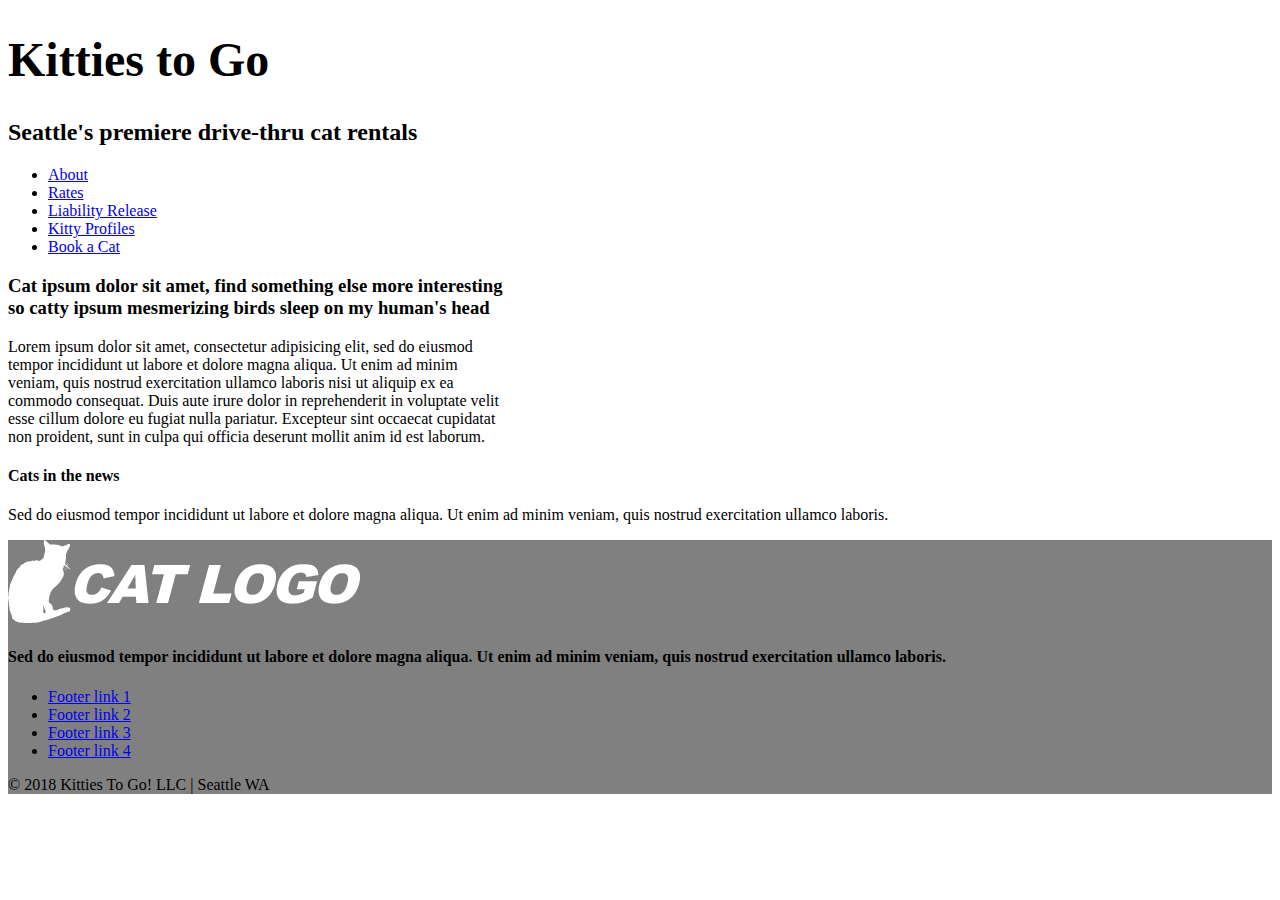
==== index.html @ 45ed3e99 "Added changes" ====
<!DOCTYPE html>
<html lang="en">
<head>
  <meta charset="utf-8">
  <title>Cats</title>
  <link rel="stylesheet" type="text/css"
  href="styles/styles.css">
</head>
<body>
  <header>
    <div class="container">
      <h1>Kitties to Go</h1>
      <h2>Seattle's premiere drive-thru cat rentals</h2>
    </div>
    <div class="container">
      <nav>
        <ul>
          <li><a href="#">About</a></li>
          <li><a href="#">Rates</a></li>
          <li><a href="#">Liability Release</a></li>
          <li><a href="#">Kitty Profiles</a></li>
          <li><a href="#">Book a Cat</a></li>
        </ul>
      </nav>
    </div>
  </header>
  <main>
    <div class="container">
      <article class="cats">
        <h3>
          Cat ipsum dolor sit amet, find something else
          more interesting so catty ipsum mesmerizing birds
          sleep on my human's head
        </h3>
        <p>
          Lorem ipsum dolor sit amet, consectetur adipisicing
          elit, sed do eiusmod tempor incididunt ut labore et
          dolore magna aliqua. Ut enim ad minim veniam, quis
          nostrud exercitation ullamco laboris nisi ut aliquip
          ex ea commodo consequat. Duis aute irure dolor in
          reprehenderit in voluptate velit esse cillum dolore
          eu fugiat nulla pariatur. Excepteur sint occaecat
          cupidatat non proident, sunt in culpa qui officia
          deserunt mollit anim id est laborum.
        </p>
      </article>
      <article>
        <h4>Cats in the news</h4>
        <p>Sed do eiusmod tempor incididunt ut labore
          et dolore magna aliqua. Ut enim ad minim veniam,
          quis nostrud exercitation ullamco laboris.</p>
      </article>
    </div>
  </main>
  <footer>
    <div class="container">
      <img src="images/cat-logo.png" alt="Kitties to Go logo">
      <h4>Sed do eiusmod tempor incididunt ut labore
        et dolore magna aliqua. Ut enim ad minim veniam,
        quis nostrud exercitation ullamco laboris.</h4>
      <ul>
        <li><a href="#">Footer link 1</a></li>
        <li><a href="#">Footer link 2</a></li>
        <li><a href="#">Footer link 3</a></li>
        <li><a href="#">Footer link 4</a></li>
      </ul>
      <p>© 2018 Kitties To Go! LLC | Seattle WA</p>
    </div>
  </footer>
</body>
</html>
---- styles/styles.css ----
.cats {
  max-width: 500px;
}

footer {
  background-color: grey;
}

h1 {
  font-size: 3rem;
}
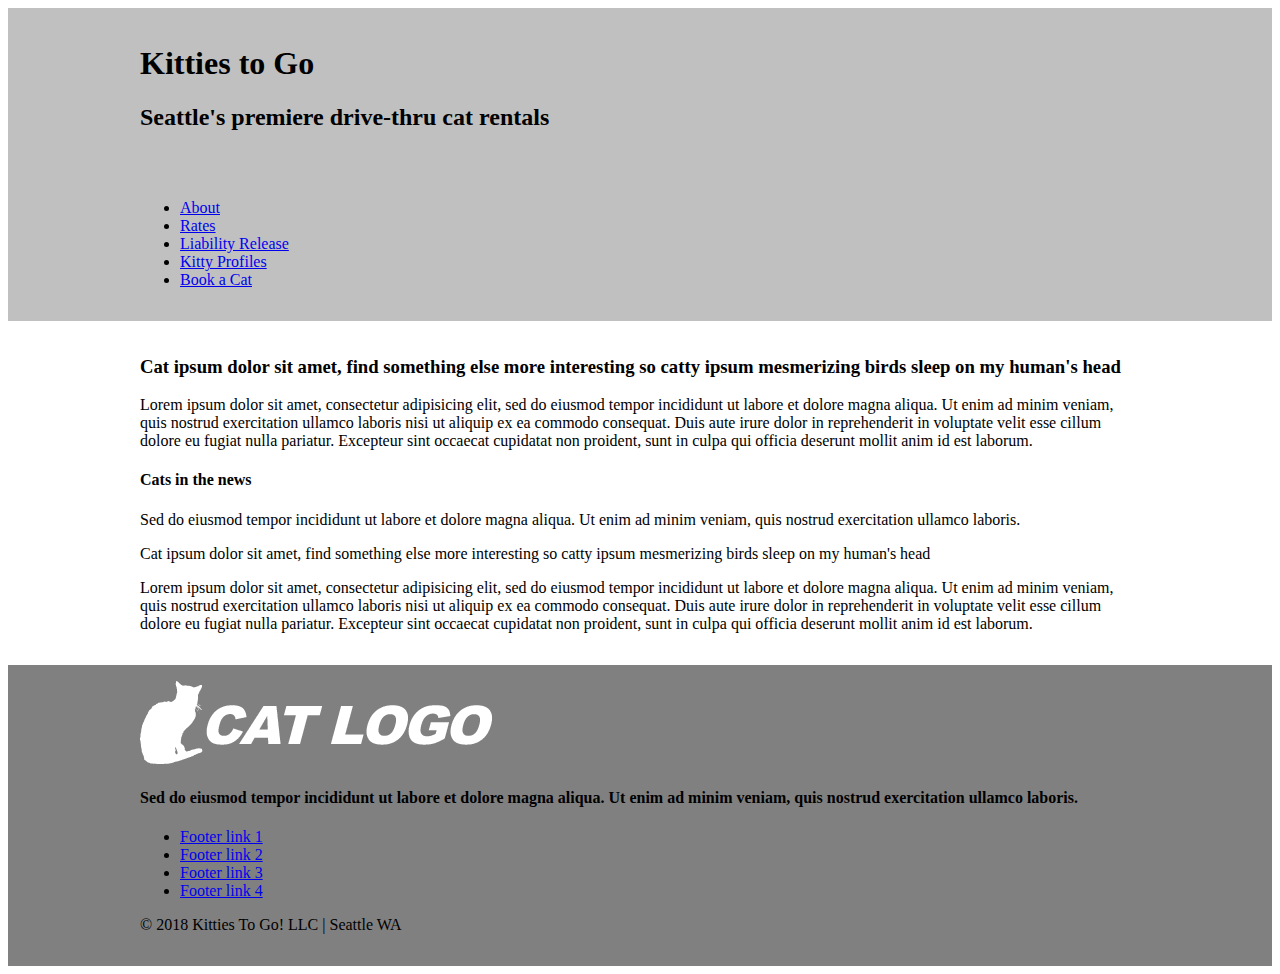
==== commit 98a97021: "Added class actions" ====
--- a/index.html
+++ b/index.html
@@ -26,7 +26,7 @@
   </header>
   <main>
     <div class="container">
-      <article class="cats">
+      <article class="content-box">
         <h3>
           Cat ipsum dolor sit amet, find something else
           more interesting so catty ipsum mesmerizing birds
@@ -50,6 +50,24 @@
           et dolore magna aliqua. Ut enim ad minim veniam,
           quis nostrud exercitation ullamco laboris.</p>
       </article>
+      <artical class= "content-box">
+        <id= "border-box">
+        Cat ipsum dolor sit amet, find something else
+        more interesting so catty ipsum mesmerizing birds
+        sleep on my human's head
+      </h3>
+      <p>
+        Lorem ipsum dolor sit amet, consectetur adipisicing
+        elit, sed do eiusmod tempor incididunt ut labore et
+        dolore magna aliqua. Ut enim ad minim veniam, quis
+        nostrud exercitation ullamco laboris nisi ut aliquip
+        ex ea commodo consequat. Duis aute irure dolor in
+        reprehenderit in voluptate velit esse cillum dolore
+        eu fugiat nulla pariatur. Excepteur sint occaecat
+        cupidatat non proident, sunt in culpa qui officia
+        deserunt mollit anim id est laborum.
+      </p>
+      </article>
     </div>
   </main>
   <footer>
--- a/styles/styles.css
+++ b/styles/styles.css
@@ -1,11 +1,25 @@
-.cats {
-  max-width: 500px;
+.container{
+  margin: 0 auto;
+  max-width: 1000px;
+  padding: 1rem;
 }
 
-footer {
-  background-color: grey;
+footer{
+  background-color: gray;
 }
 
-h1 {
-  font-size: 3rem;
+header {
+  background-color: silver;
 }
+
+/* .content-box {
+  height: 5em;
+  width: 5em;
+  padding: 4em;
+  border: 1em solid;
+  margin: 1em;
+}
+
+#border-box {
+  box-sizing: border-box;
+} */
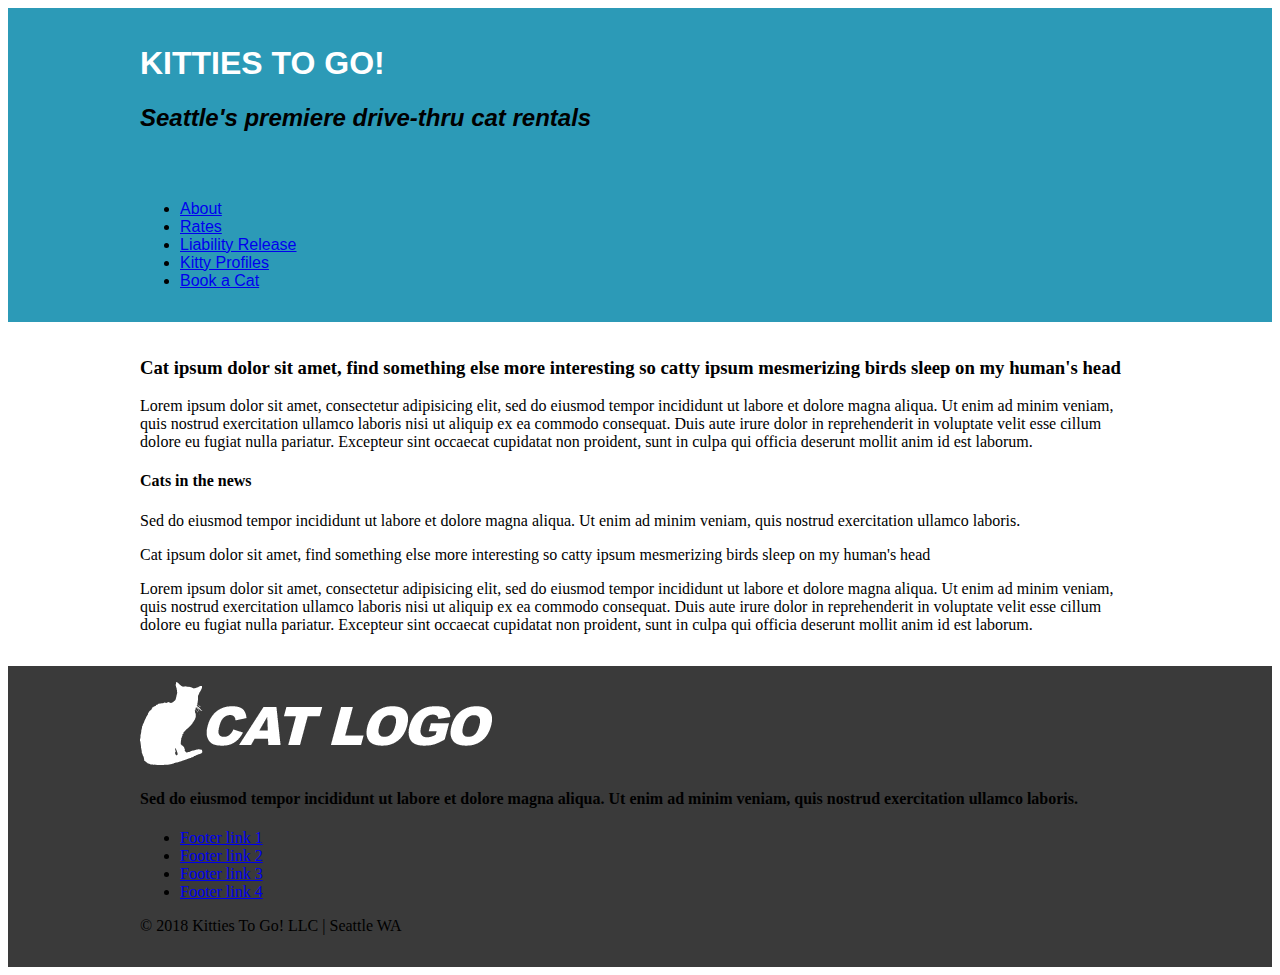
==== commit 41239719: "Adding incremental changes" ====
--- a/index.html
+++ b/index.html
@@ -9,8 +9,8 @@
 <body>
   <header>
     <div class="container">
-      <h1>Kitties to Go</h1>
-      <h2>Seattle's premiere drive-thru cat rentals</h2>
+      <h1>KITTIES TO GO!</h1>
+      <h2><i>Seattle's premiere drive-thru cat rentals</i></h2>
     </div>
     <div class="container">
       <nav>
--- a/styles/styles.css
+++ b/styles/styles.css
@@ -4,12 +4,18 @@
   padding: 1rem;
 }
 
+h1{
+  color: white;
+}
+
 footer{
-  background-color: gray;
+  background-color: rgb(58,58,58);
 }
 
 header {
-  background-color: silver;
+  background-color: rgb(44,154,183);
+  font-family: "Arial", Helvetica, sans-serif;
+  font-color: white;
 }
 
 /* .content-box {
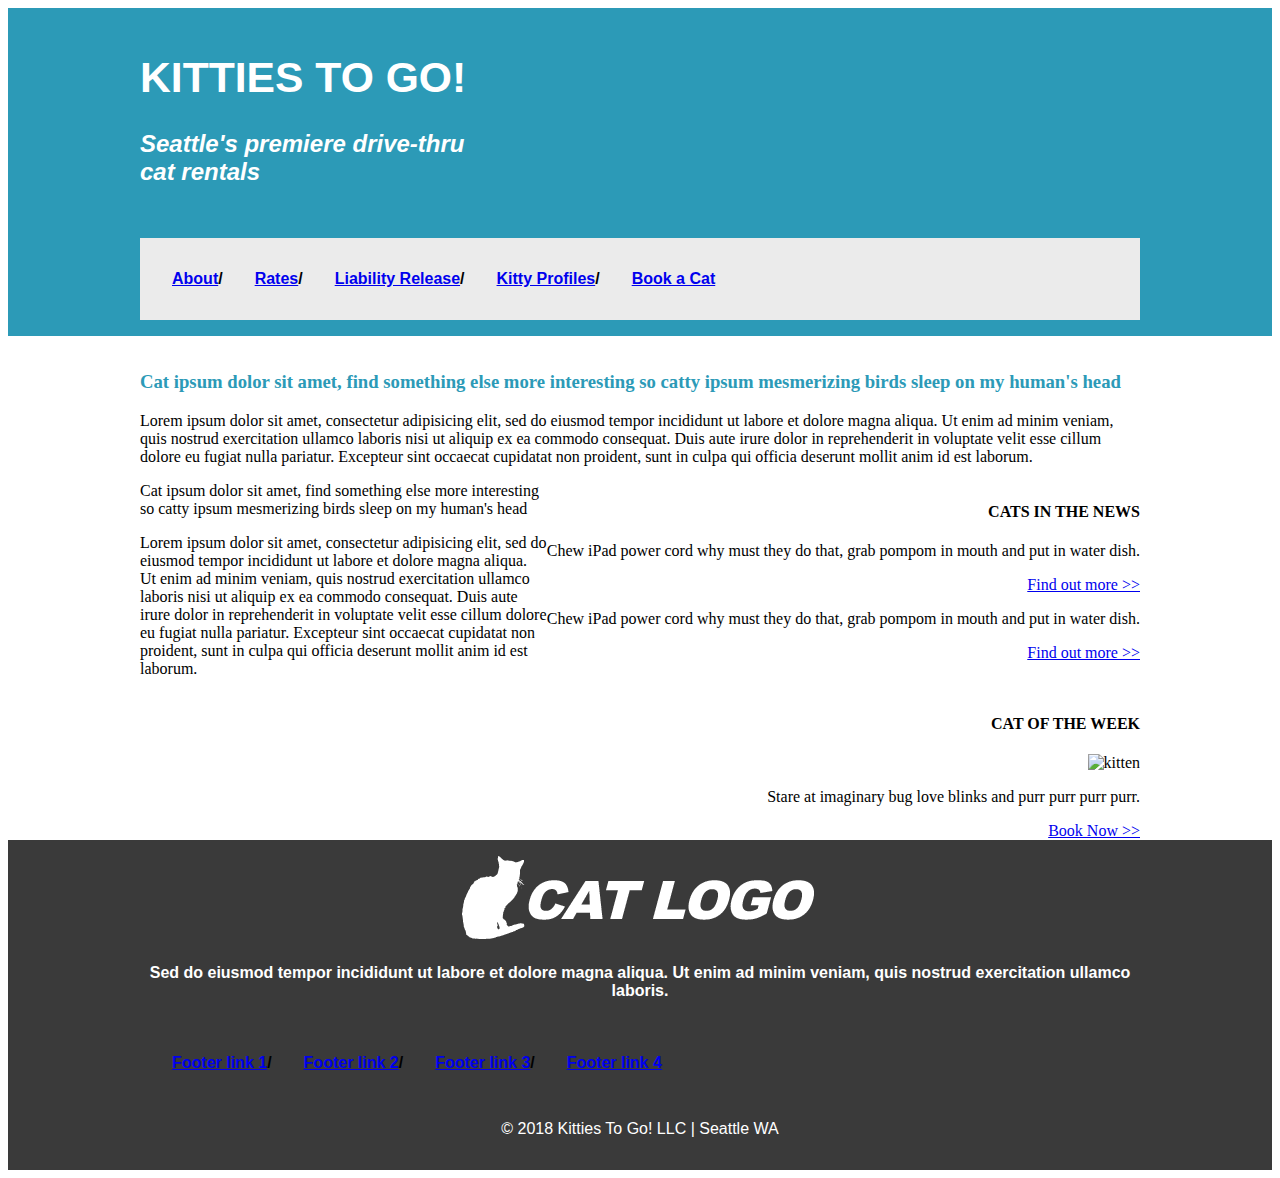
==== commit bf69fb43: "Adding incremental changes" ====
--- a/index.html
+++ b/index.html
@@ -7,14 +7,14 @@
   href="styles/styles.css">
 </head>
 <body>
-  <header>
+  <header class= "clearfix">
     <div class="container">
       <h1>KITTIES TO GO!</h1>
-      <h2><i>Seattle's premiere drive-thru cat rentals</i></h2>
+      <h2><i>Seattle's premiere drive-thru <br>cat rentals</i></h2>
     </div>
     <div class="container">
       <nav>
-        <ul>
+        <ul class="container">
           <li><a href="#">About</a></li>
           <li><a href="#">Rates</a></li>
           <li><a href="#">Liability Release</a></li>
@@ -24,7 +24,7 @@
       </nav>
     </div>
   </header>
-  <main>
+  <main class= "clearfix">
     <div class="container">
       <article class="content-box">
         <h3>
@@ -44,11 +44,14 @@
           deserunt mollit anim id est laborum.
         </p>
       </article>
-      <article>
-        <h4>Cats in the news</h4>
-        <p>Sed do eiusmod tempor incididunt ut labore
-          et dolore magna aliqua. Ut enim ad minim veniam,
-          quis nostrud exercitation ullamco laboris.</p>
+      <article id= "side-box">
+        <h4>CATS IN THE NEWS</h4>
+        <p>Chew iPad power cord why must they do that, grab
+          pompom in mouth and put in water dish.</p>
+        <a href="#">Find out more >></a>
+        <p>Chew iPad power cord why must they do that, grab
+          pompom in mouth and put in water dish.</p>
+        <a href="#">Find out more >></a>
       </article>
       <artical class= "content-box">
         <id= "border-box">
@@ -68,6 +71,13 @@
         deserunt mollit anim id est laborum.
       </p>
       </article>
+      <article id= cat-of-week-box>
+        <h4>CAT OF THE WEEK</h4>
+        <img src="Images/sidebar-cat.jpg" alt="kitten"
+        title="This week's Cat of the Week is our cutest yet">
+        <p>Stare at imaginary bug love blinks and purr purr purr purr.</p>
+        <a href="page-two.html">Book Now >></a>
+      </article>
     </div>
   </main>
   <footer>
@@ -76,7 +86,7 @@
       <h4>Sed do eiusmod tempor incididunt ut labore
         et dolore magna aliqua. Ut enim ad minim veniam,
         quis nostrud exercitation ullamco laboris.</h4>
-      <ul>
+      <ul class="footer-link">
         <li><a href="#">Footer link 1</a></li>
         <li><a href="#">Footer link 2</a></li>
         <li><a href="#">Footer link 3</a></li>
--- a/styles/styles.css
+++ b/styles/styles.css
@@ -3,29 +3,73 @@
   max-width: 1000px;
   padding: 1rem;
 }
-
+.clearfix{
+  overflow: auto;
+}
+#side-box{
+  float: right;
+  text-align: right;
+}
+#cat-of-week-box{
+  float: right;
+  text-align: right;
+  width: auto;
+}
+.nav-bar{
+  align-items: flex-start;
+  max-width: 100%;
+}
 h1{
   color: white;
+  font-size: 32pt;
+}
+h2{
+  color: white;
+}
+h3{
+  color: rgb(44,154,183);
+}
+
+ul{
+  list-style-type: none;
+  background-color: rgb(235,235,235);
+  text-decoration: none;
+  max-width: 1000px;
+  padding: 1rem;
+  overflow: auto;
+}
+
+li{
+  float: left;
+  padding: inherit;
+  text-decoration: none;
+  font-weight: bold;
+  color: black;
+}
+
+li::after{
+  content: "/";
+}
+li:last-child:after {
+    content: " ";
+  }
+main{
+  float: none;
+  width: auto;
 }
 
 footer{
   background-color: rgb(58,58,58);
+  color: white;
+  text-align: center;
+  float: center;
+  font-family: "Arial", Helvetica, sans-serif;
 }
-
+.footer-link{
+  background-color: rgb(58,58,58);
+}
 header {
   background-color: rgb(44,154,183);
   font-family: "Arial", Helvetica, sans-serif;
   font-color: white;
 }
-
-/* .content-box {
-  height: 5em;
-  width: 5em;
-  padding: 4em;
-  border: 1em solid;
-  margin: 1em;
-}
-
-#border-box {
-  box-sizing: border-box;
-} */
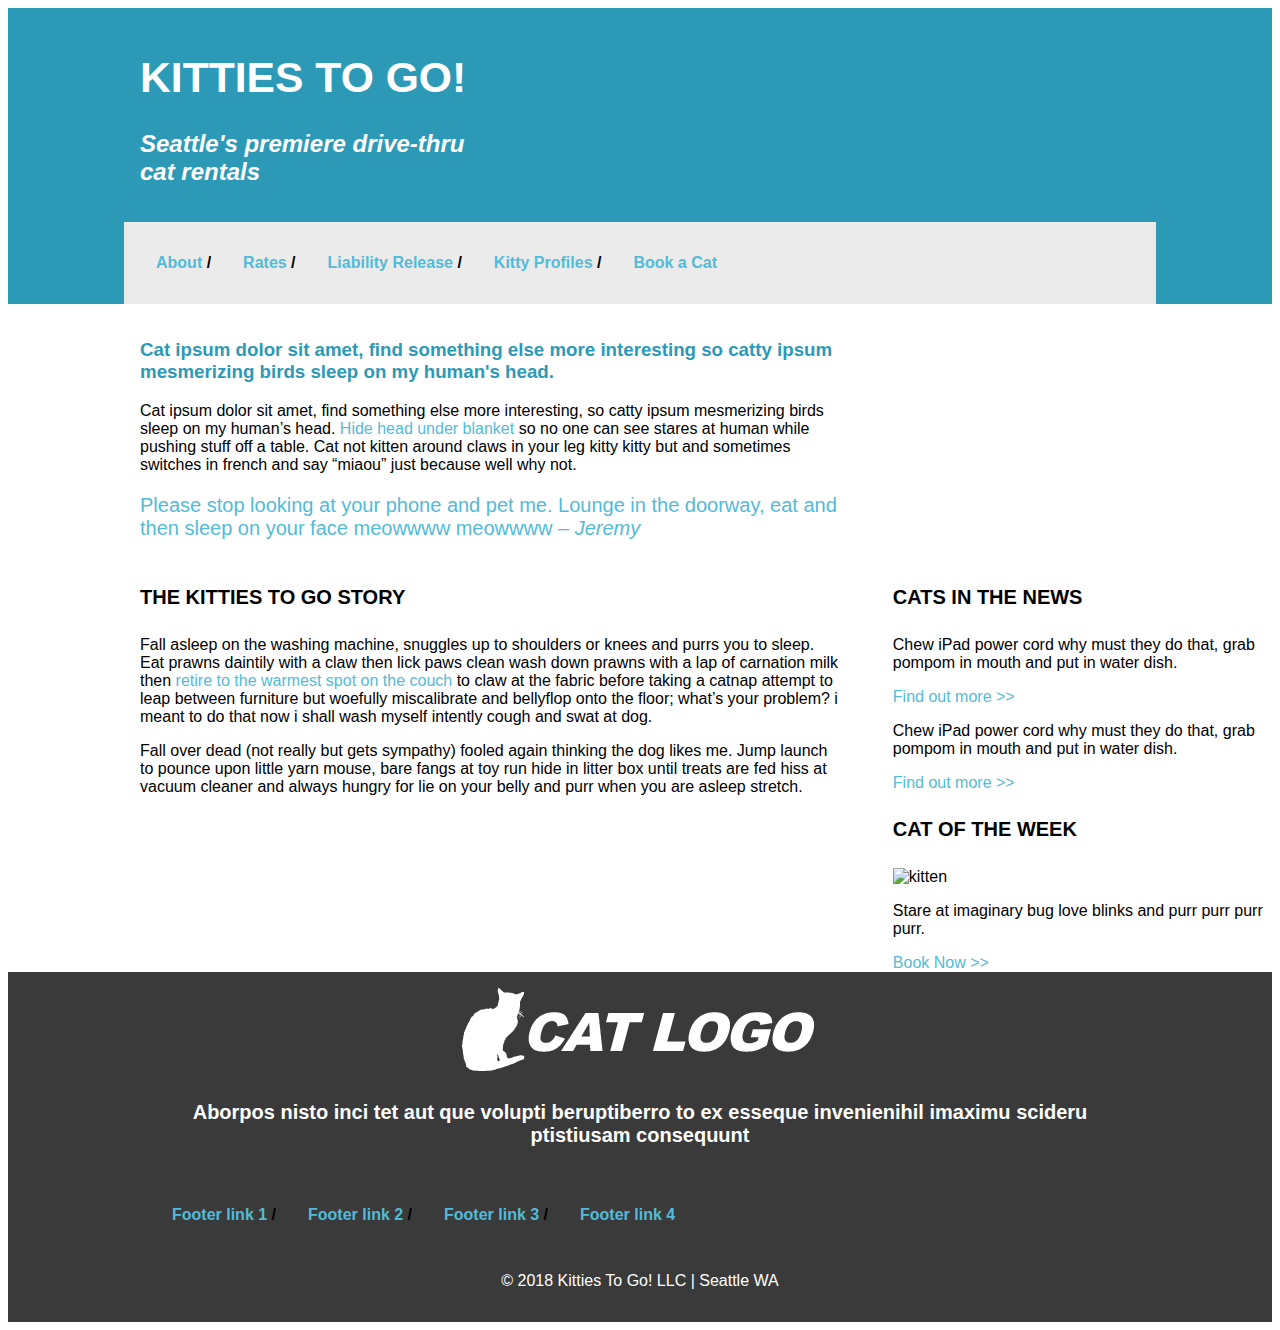
==== commit e735f6e7: "Added what I could" ====
--- a/index.html
+++ b/index.html
@@ -12,7 +12,7 @@
       <h1>KITTIES TO GO!</h1>
       <h2><i>Seattle's premiere drive-thru <br>cat rentals</i></h2>
     </div>
-    <div class="container">
+    <div class="nav-bar">
       <nav>
         <ul class="container">
           <li><a href="#">About</a></li>
@@ -26,25 +26,47 @@
   </header>
   <main class= "clearfix">
     <div class="container">
-      <article class="content-box">
+      <article class= "content-box">
         <h3>
           Cat ipsum dolor sit amet, find something else
           more interesting so catty ipsum mesmerizing birds
-          sleep on my human's head
+          sleep on my human's head.
         </h3>
         <p>
-          Lorem ipsum dolor sit amet, consectetur adipisicing
-          elit, sed do eiusmod tempor incididunt ut labore et
-          dolore magna aliqua. Ut enim ad minim veniam, quis
-          nostrud exercitation ullamco laboris nisi ut aliquip
-          ex ea commodo consequat. Duis aute irure dolor in
-          reprehenderit in voluptate velit esse cillum dolore
-          eu fugiat nulla pariatur. Excepteur sint occaecat
-          cupidatat non proident, sunt in culpa qui officia
-          deserunt mollit anim id est laborum.
+          Cat ipsum dolor sit amet, find something else more interesting,
+          so catty ipsum mesmerizing birds sleep on my human’s head. <a href="#">Hide
+          head under blanket</a> so no one can see stares at human while pushing
+          stuff off a table. Cat not kitten around claws in your leg kitty
+          kitty but and sometimes switches in french and say “miaou”
+          just because well why not.
+        </p>
+        <p class="color">Please stop looking at your phone and pet me. Lounge in the
+                doorway, eat and then sleep on your face meowwww meowwww – <i>Jeremy</i>
         </p>
       </article>
-      <article id= "side-box">
+     </div>
+     <div class= "container";>
+      <article class= "content-box">
+        <h4>THE KITTIES TO GO STORY</h4>
+        <p>Fall asleep on the washing machine, snuggles up to shoulders or
+           knees and purrs you to sleep. Eat prawns daintily with a claw
+           then lick paws clean wash down prawns with a lap of carnation
+           milk then <a href="#">retire to the warmest spot on the couch</a>
+           to claw at the fabric before taking a catnap attempt to leap between
+           furniture but woefully miscalibrate and bellyflop onto the floor;
+           what’s your problem? i meant to do that now i shall wash myself
+           intently cough and swat at dog.
+         </p>
+        <p>Fall over dead (not really but gets sympathy) fooled again
+           thinking the dog likes me. Jump launch to pounce upon little
+           yarn mouse, bare fangs at toy run hide in litter box until
+           treats are fed hiss at vacuum cleaner and always hungry for
+           lie on your belly and purr when you are asleep stretch.
+         </p>
+      </article>
+    </div>
+    <div class= "side-box">
+      <article>
         <h4>CATS IN THE NEWS</h4>
         <p>Chew iPad power cord why must they do that, grab
           pompom in mouth and put in water dish.</p>
@@ -53,25 +75,7 @@
           pompom in mouth and put in water dish.</p>
         <a href="#">Find out more >></a>
       </article>
-      <artical class= "content-box">
-        <id= "border-box">
-        Cat ipsum dolor sit amet, find something else
-        more interesting so catty ipsum mesmerizing birds
-        sleep on my human's head
-      </h3>
-      <p>
-        Lorem ipsum dolor sit amet, consectetur adipisicing
-        elit, sed do eiusmod tempor incididunt ut labore et
-        dolore magna aliqua. Ut enim ad minim veniam, quis
-        nostrud exercitation ullamco laboris nisi ut aliquip
-        ex ea commodo consequat. Duis aute irure dolor in
-        reprehenderit in voluptate velit esse cillum dolore
-        eu fugiat nulla pariatur. Excepteur sint occaecat
-        cupidatat non proident, sunt in culpa qui officia
-        deserunt mollit anim id est laborum.
-      </p>
-      </article>
-      <article id= cat-of-week-box>
+      <article>
         <h4>CAT OF THE WEEK</h4>
         <img src="Images/sidebar-cat.jpg" alt="kitten"
         title="This week's Cat of the Week is our cutest yet">
@@ -83,9 +87,8 @@
   <footer>
     <div class="container">
       <img src="images/cat-logo.png" alt="Kitties to Go logo">
-      <h4>Sed do eiusmod tempor incididunt ut labore
-        et dolore magna aliqua. Ut enim ad minim veniam,
-        quis nostrud exercitation ullamco laboris.</h4>
+      <h4>Aborpos nisto inci tet aut que volupti beruptiberro to ex
+esseque invenienihil imaximu scideru ptistiusam consequunt</h4>
       <ul class="footer-link">
         <li><a href="#">Footer link 1</a></li>
         <li><a href="#">Footer link 2</a></li>
--- a/styles/styles.css
+++ b/styles/styles.css
@@ -1,23 +1,33 @@
+body{
+    font-family: "Arial", Helvetica, sans-serif;
+}
 .container{
   margin: 0 auto;
   max-width: 1000px;
   padding: 1rem;
 }
-.clearfix{
-  overflow: auto;
+.content-box{
+  width: 70%;
+  position: relative;
+  float: left;
+  clear: left;
 }
-#side-box{
+.side-box{
+  width: 30%;
+  position: relative;
   float: right;
-  text-align: right;
-}
-#cat-of-week-box{
-  float: right;
-  text-align: right;
-  width: auto;
+  clear: right;
+  height: 100%;
 }
 .nav-bar{
   align-items: flex-start;
   max-width: 100%;
+}
+.color{
+  color: rgb(82,187,217);
+}
+.text-color{
+  color: rgb(82,187,217)
 }
 h1{
   color: white;
@@ -28,8 +38,12 @@
 }
 h3{
   color: rgb(44,154,183);
+  float: left;
+  clear: left;
 }
-
+h4{
+  font-size: 20px;
+}
 ul{
   list-style-type: none;
   background-color: rgb(235,235,235);
@@ -46,30 +60,36 @@
   font-weight: bold;
   color: black;
 }
-
+a{
+  text-decoration-line: none;
+  color: rgb(82,187,217);
+}
 li::after{
-  content: "/";
+  content: " /";
 }
-li:last-child:after {
+li:last-child::after{
     content: " ";
   }
 main{
   float: none;
   width: auto;
 }
-
+p.color{
+  font-size: 20px;
+}
 footer{
   background-color: rgb(58,58,58);
   color: white;
   text-align: center;
-  float: center;
-  font-family: "Arial", Helvetica, sans-serif;
+}
+.clearfix::after {
+content: "";
+display: block;
+clear: both;
 }
 .footer-link{
   background-color: rgb(58,58,58);
 }
 header {
   background-color: rgb(44,154,183);
-  font-family: "Arial", Helvetica, sans-serif;
-  font-color: white;
 }
